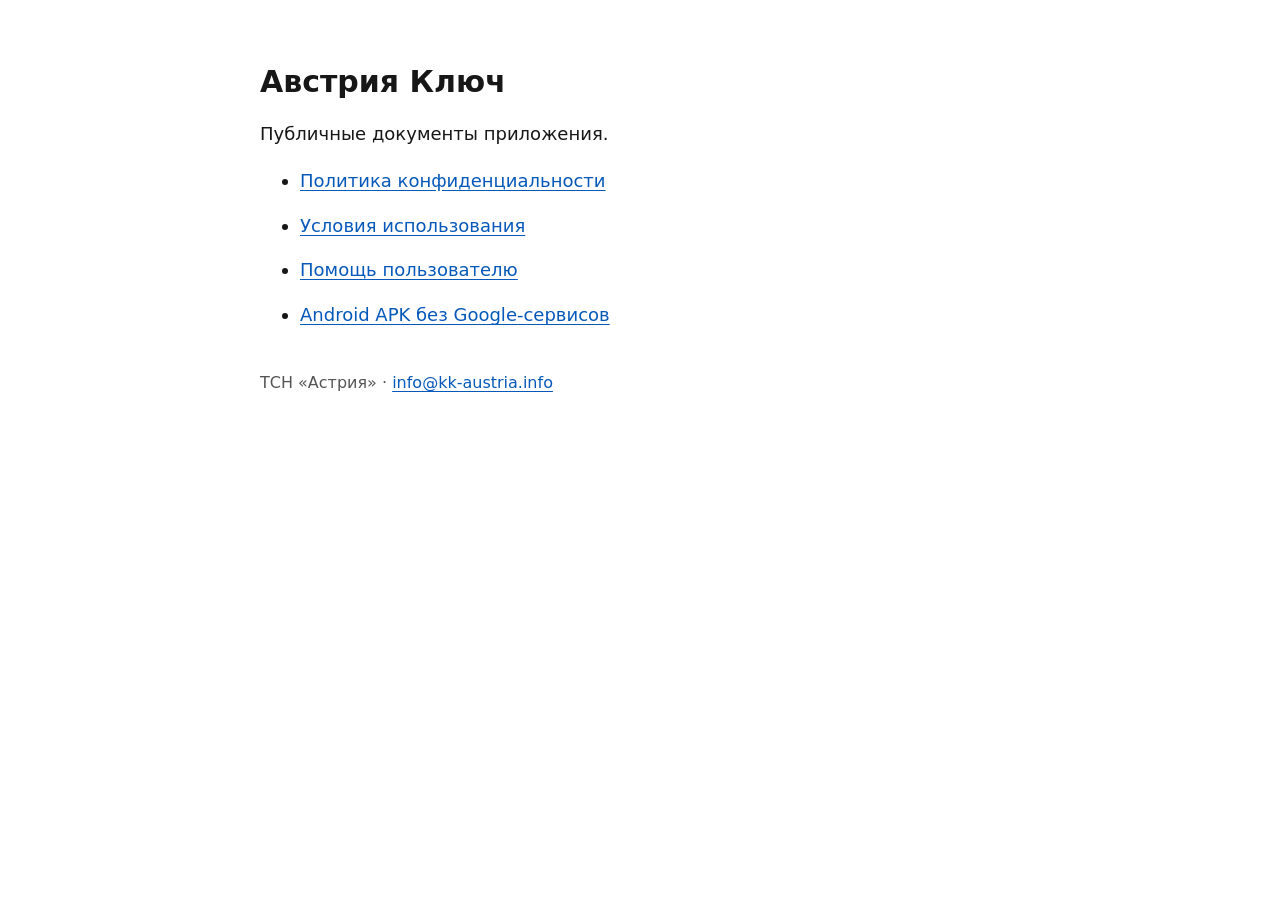
==== index.html @ 5653d68f "Опубликовать отдельный Android APK без Google-сервисов" ====
<!doctype html>
<html lang="ru">
<head>
  <meta charset="utf-8">
  <meta name="viewport" content="width=device-width, initial-scale=1">
  <title>Австрия Ключ: документы</title>
  <style>
    body { margin: 0; background: #fff; color: #171717; font: 18px/1.6 system-ui, sans-serif; }
    main { max-width: 760px; margin: 64px auto; padding: 0 24px; }
    h1 { font-size: 30px; line-height: 1.2; }
    a { color: #0759b9; text-underline-offset: 3px; }
    li { margin: 16px 0; }
    footer { margin-top: 40px; font-size: 16px; color: #555; }
  </style>
</head>
<body>
  <main>
    <h1>Австрия Ключ</h1>
    <p>Публичные документы приложения.</p>
    <ul>
      <li><a href="privacy.html">Политика конфиденциальности</a></li>
      <li><a href="terms.html">Условия использования</a></li>
      <li><a href="help.html">Помощь пользователю</a></li>
      <li><a href="downloads/index.html">Android APK без Google-сервисов</a></li>
    </ul>
    <footer>ТСН «Астрия» · <a href="mailto:info@kk-austria.info">info@kk-austria.info</a></footer>
  </main>
</body>
</html>
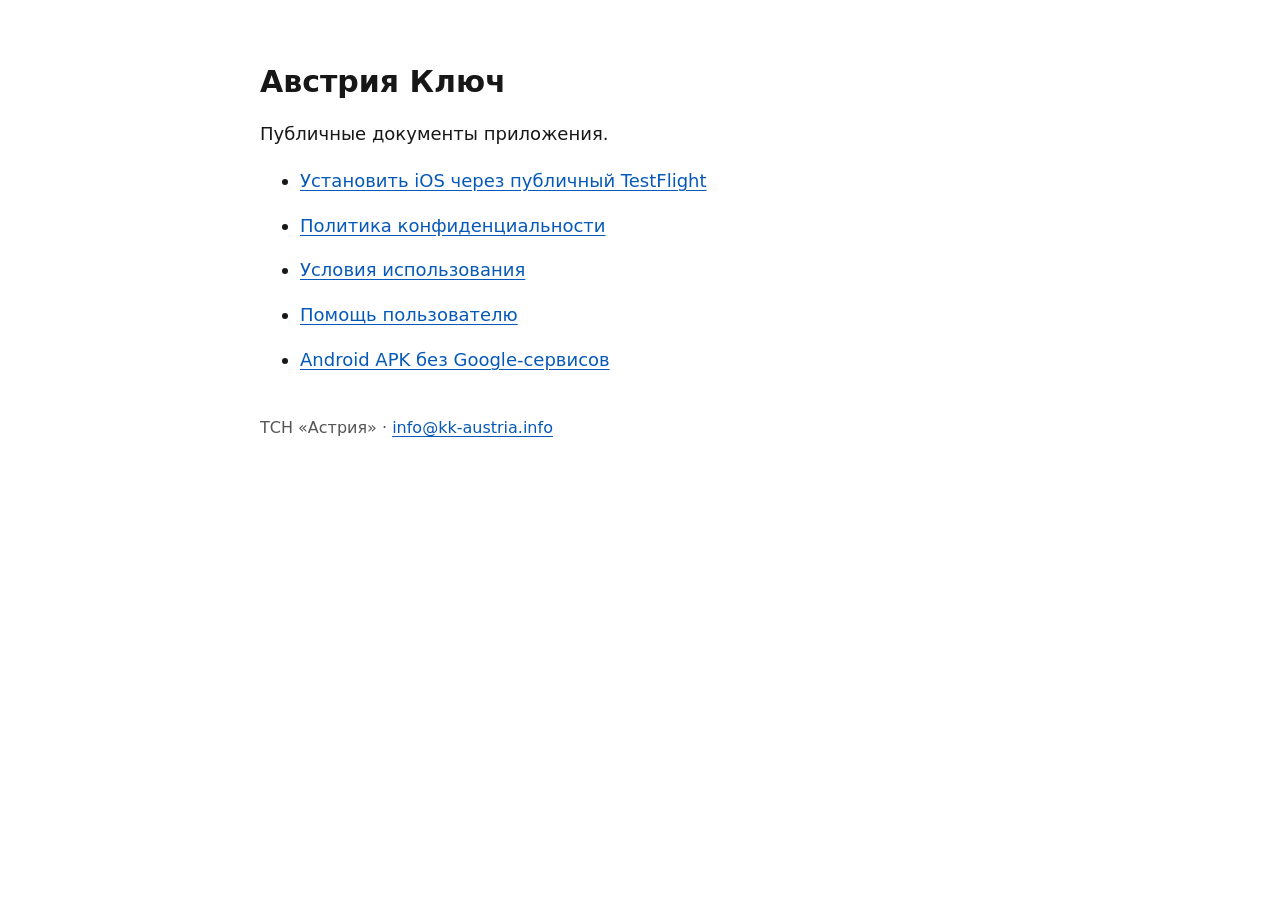
==== commit 6172d6b8: "Добавить действующую публичную ссылку TestFlight сборки11" ====
--- a/index.html
+++ b/index.html
@@ -18,6 +18,7 @@
     <h1>Австрия Ключ</h1>
     <p>Публичные документы приложения.</p>
     <ul>
+      <li><a href="https://testflight.apple.com/join/qeSwRP5H">Установить iOS через публичный TestFlight</a></li>
       <li><a href="privacy.html">Политика конфиденциальности</a></li>
       <li><a href="terms.html">Условия использования</a></li>
       <li><a href="help.html">Помощь пользователю</a></li>
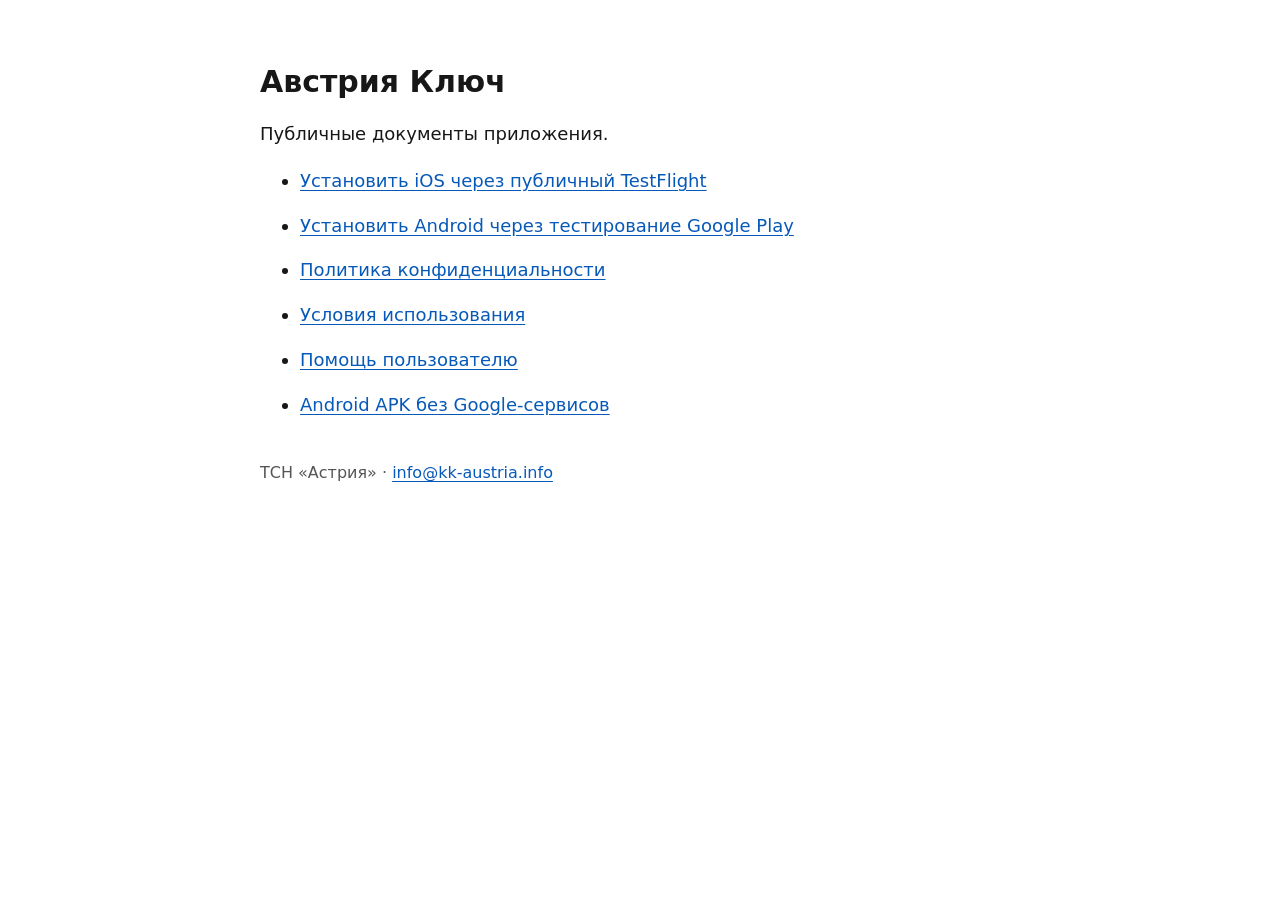
==== commit 7ecdd6fa: "Добавить инструкцию вступления в Google Group и тест Google Play" ====
--- a/index.html
+++ b/index.html
@@ -19,6 +19,7 @@
     <p>Публичные документы приложения.</p>
     <ul>
       <li><a href="https://testflight.apple.com/join/qeSwRP5H">Установить iOS через публичный TestFlight</a></li>
+      <li><a href="testing/android.html">Установить Android через тестирование Google Play</a></li>
       <li><a href="privacy.html">Политика конфиденциальности</a></li>
       <li><a href="terms.html">Условия использования</a></li>
       <li><a href="help.html">Помощь пользователю</a></li>
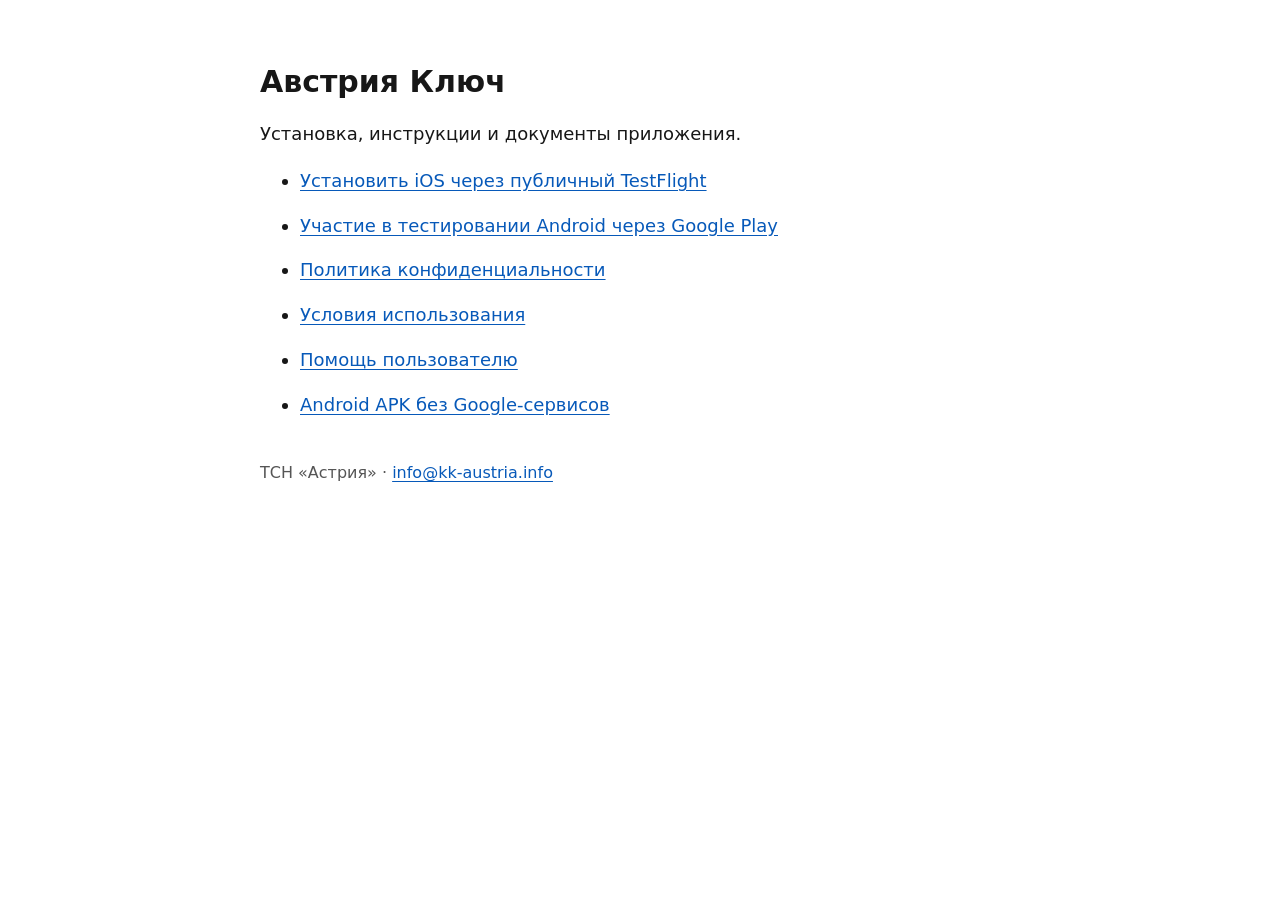
==== commit 4c59b014: "Упростить пользовательские инструкции и открывать ссылки отдельно" ====
--- a/index.html
+++ b/index.html
@@ -3,6 +3,7 @@
 <head>
   <meta charset="utf-8">
   <meta name="viewport" content="width=device-width, initial-scale=1">
+  <base target="_blank">
   <title>Австрия Ключ: документы</title>
   <style>
     body { margin: 0; background: #fff; color: #171717; font: 18px/1.6 system-ui, sans-serif; }
@@ -16,10 +17,10 @@
 <body>
   <main>
     <h1>Австрия Ключ</h1>
-    <p>Публичные документы приложения.</p>
+    <p>Установка, инструкции и документы приложения.</p>
     <ul>
       <li><a href="https://testflight.apple.com/join/qeSwRP5H">Установить iOS через публичный TestFlight</a></li>
-      <li><a href="testing/android.html">Установить Android через тестирование Google Play</a></li>
+      <li><a href="testing/android.html">Участие в тестировании Android через Google Play</a></li>
       <li><a href="privacy.html">Политика конфиденциальности</a></li>
       <li><a href="terms.html">Условия использования</a></li>
       <li><a href="help.html">Помощь пользователю</a></li>
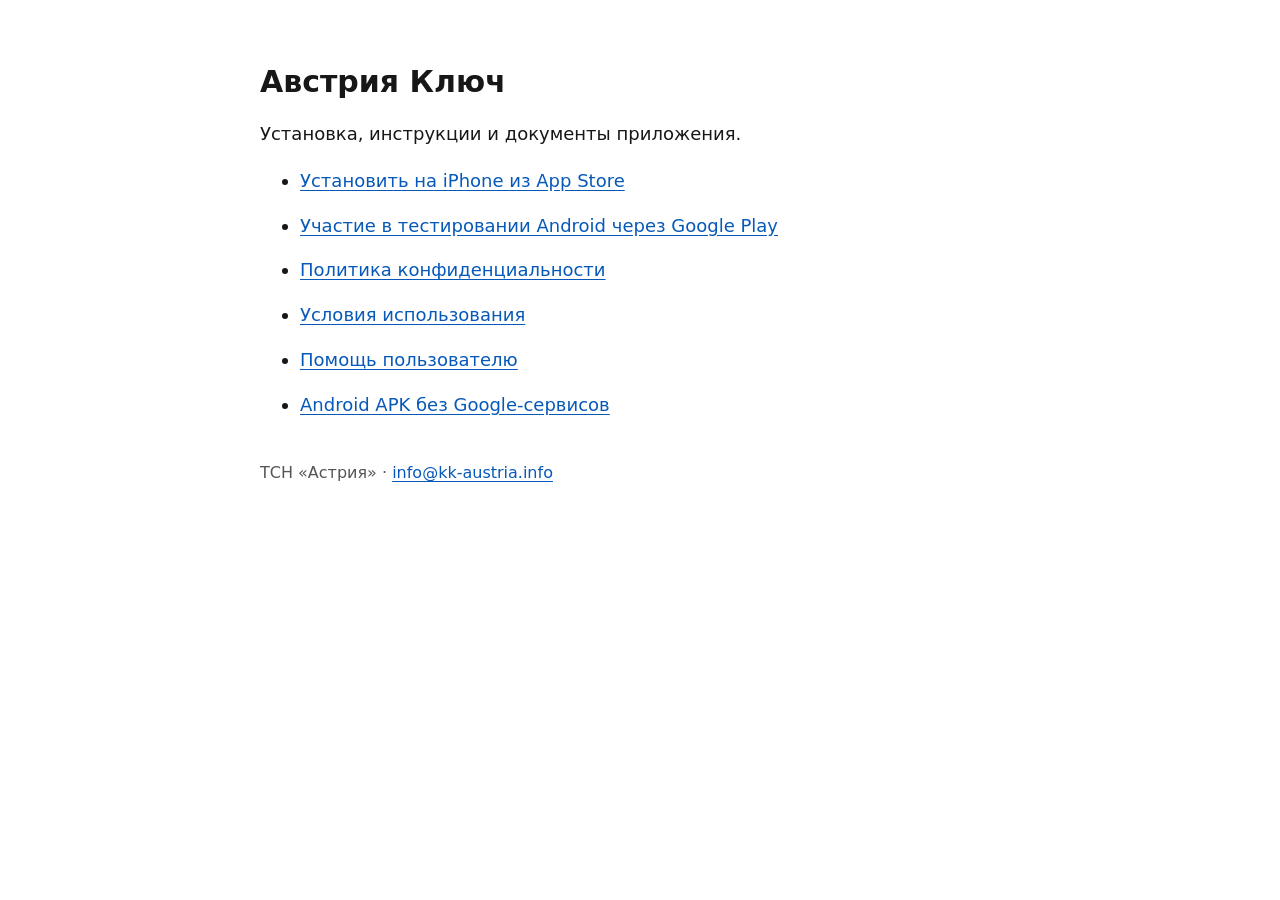
==== commit 24679be9: "Перевести инструкции установки iOS с TestFlight на App Store" ====
--- a/index.html
+++ b/index.html
@@ -19,7 +19,7 @@
     <h1>Австрия Ключ</h1>
     <p>Установка, инструкции и документы приложения.</p>
     <ul>
-      <li><a href="https://testflight.apple.com/join/qeSwRP5H">Установить iOS через публичный TestFlight</a></li>
+      <li><a href="https://apps.apple.com/ru/app/id6819685293">Установить на iPhone из App Store</a></li>
       <li><a href="testing/android.html">Участие в тестировании Android через Google Play</a></li>
       <li><a href="privacy.html">Политика конфиденциальности</a></li>
       <li><a href="terms.html">Условия использования</a></li>
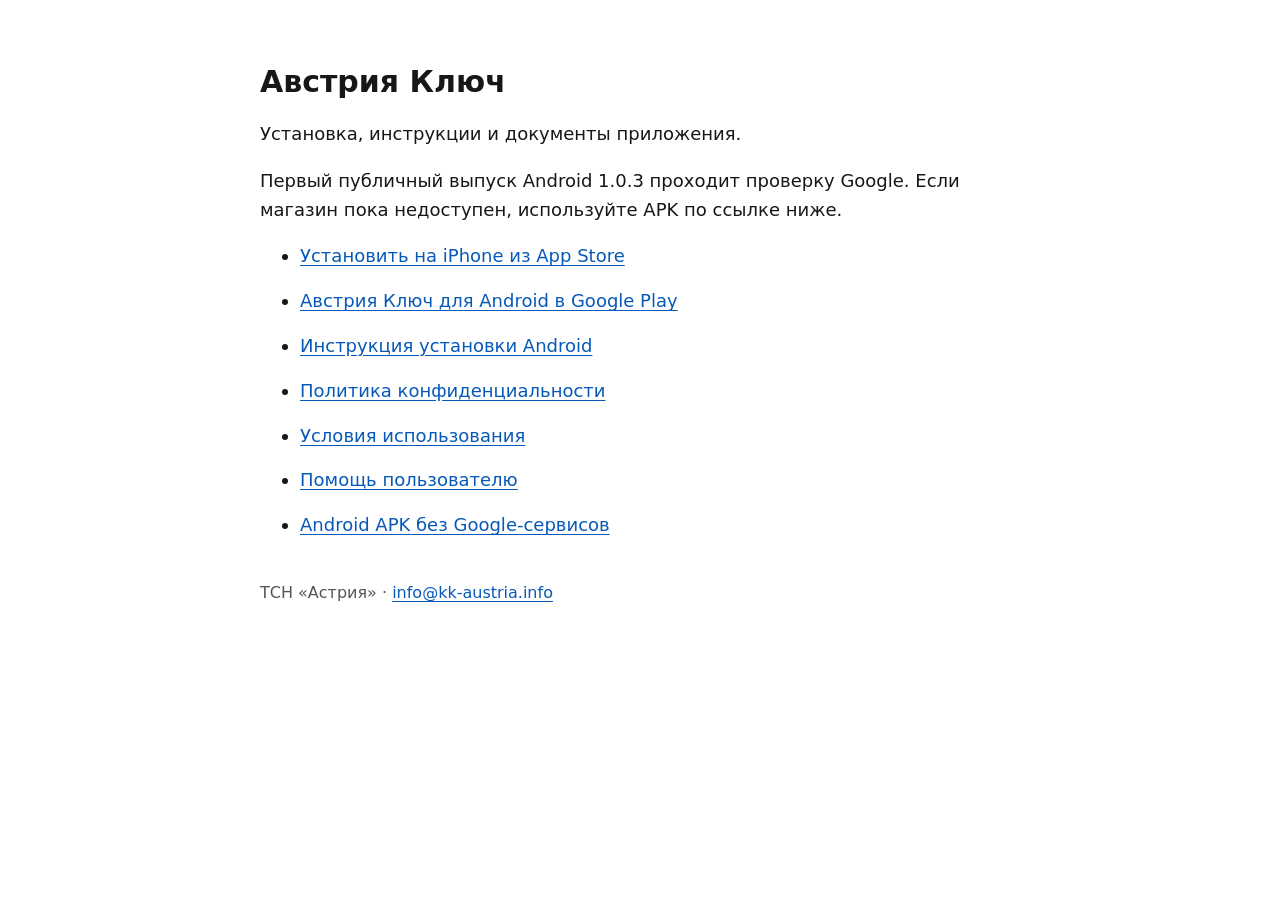
==== commit dfde9085: "Document Google Play production installation and preserve APK fallback" ====
--- a/index.html
+++ b/index.html
@@ -18,9 +18,11 @@
   <main>
     <h1>Австрия Ключ</h1>
     <p>Установка, инструкции и документы приложения.</p>
+    <p>Первый публичный выпуск Android 1.0.3 проходит проверку Google. Если магазин пока недоступен, используйте APK по ссылке ниже.</p>
     <ul>
       <li><a href="https://apps.apple.com/ru/app/id6819685293">Установить на iPhone из App Store</a></li>
-      <li><a href="testing/android.html">Участие в тестировании Android через Google Play</a></li>
+      <li><a href="https://play.google.com/store/apps/details?id=ru.austria.key">Австрия Ключ для Android в Google Play</a></li>
+      <li><a href="testing/android.html">Инструкция установки Android</a></li>
       <li><a href="privacy.html">Политика конфиденциальности</a></li>
       <li><a href="terms.html">Условия использования</a></li>
       <li><a href="help.html">Помощь пользователю</a></li>
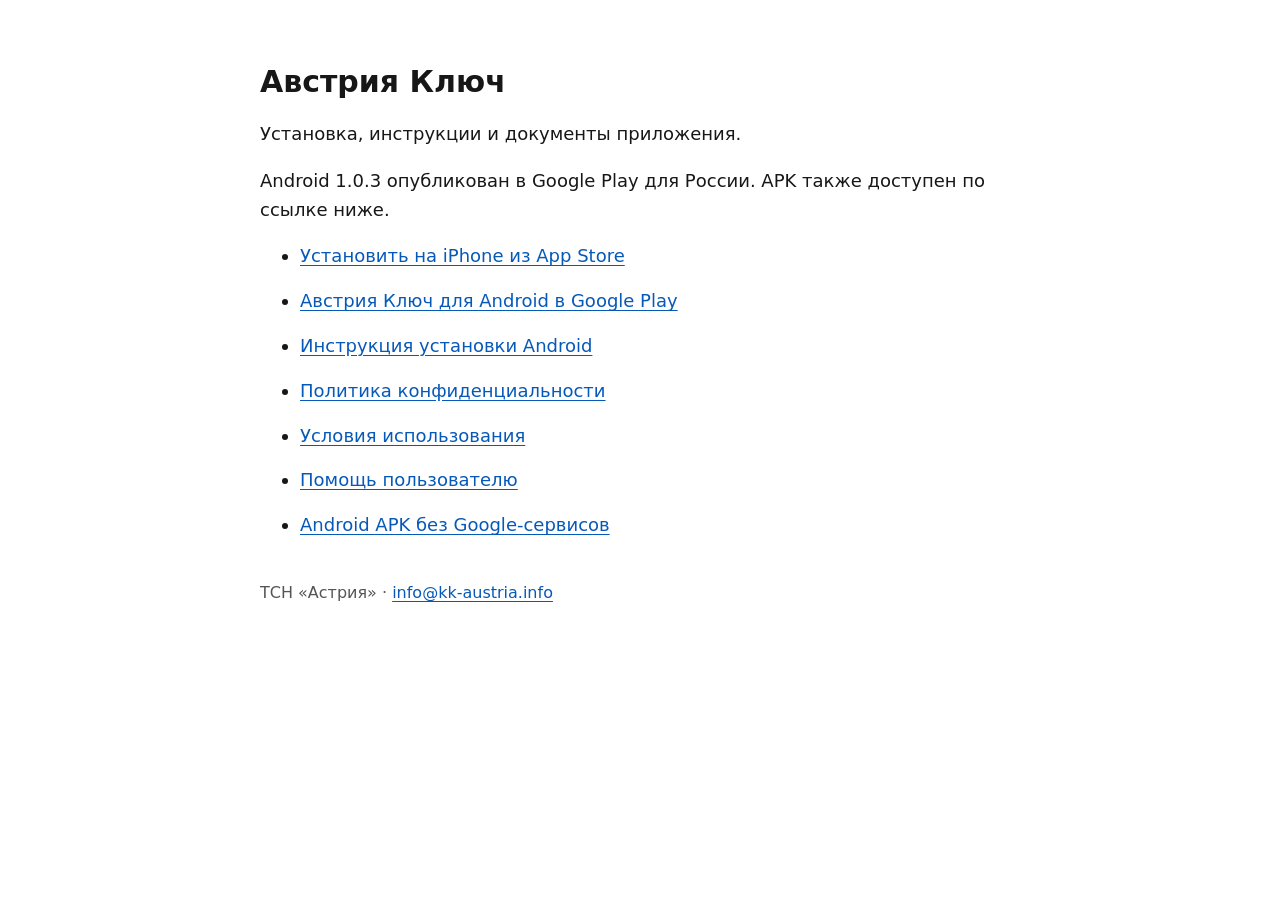
==== commit 761bd4ca: "Remove review warnings after Google Play publication" ====
--- a/index.html
+++ b/index.html
@@ -18,7 +18,7 @@
   <main>
     <h1>Австрия Ключ</h1>
     <p>Установка, инструкции и документы приложения.</p>
-    <p>Первый публичный выпуск Android 1.0.3 проходит проверку Google. Если магазин пока недоступен, используйте APK по ссылке ниже.</p>
+    <p>Android 1.0.3 опубликован в Google Play для России. APK также доступен по ссылке ниже.</p>
     <ul>
       <li><a href="https://apps.apple.com/ru/app/id6819685293">Установить на iPhone из App Store</a></li>
       <li><a href="https://play.google.com/store/apps/details?id=ru.austria.key">Австрия Ключ для Android в Google Play</a></li>
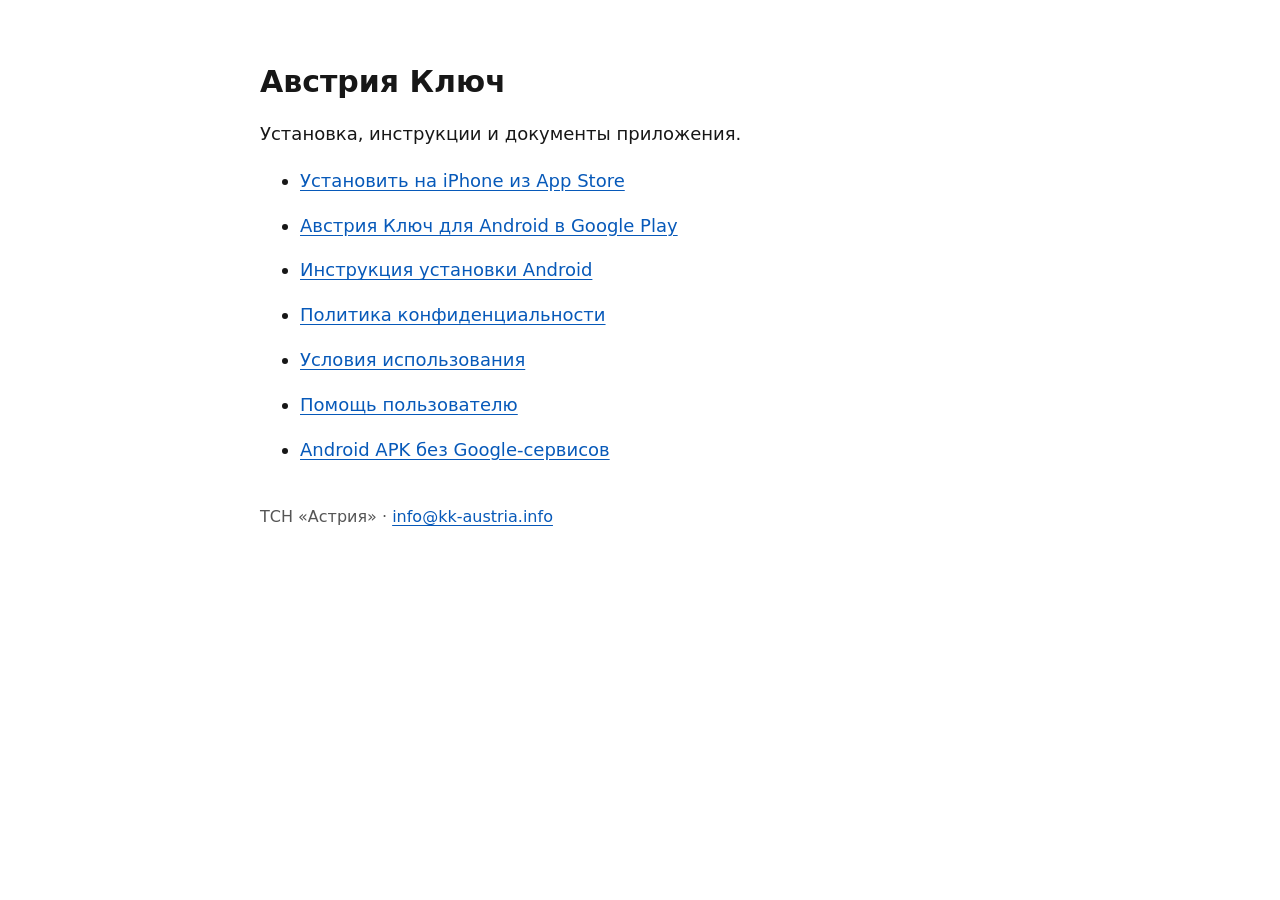
==== commit 15f16326: "Simplify public guidance to production installation only" ====
--- a/index.html
+++ b/index.html
@@ -18,7 +18,6 @@
   <main>
     <h1>Австрия Ключ</h1>
     <p>Установка, инструкции и документы приложения.</p>
-    <p>Android 1.0.3 опубликован в Google Play для России. APK также доступен по ссылке ниже.</p>
     <ul>
       <li><a href="https://apps.apple.com/ru/app/id6819685293">Установить на iPhone из App Store</a></li>
       <li><a href="https://play.google.com/store/apps/details?id=ru.austria.key">Австрия Ключ для Android в Google Play</a></li>
